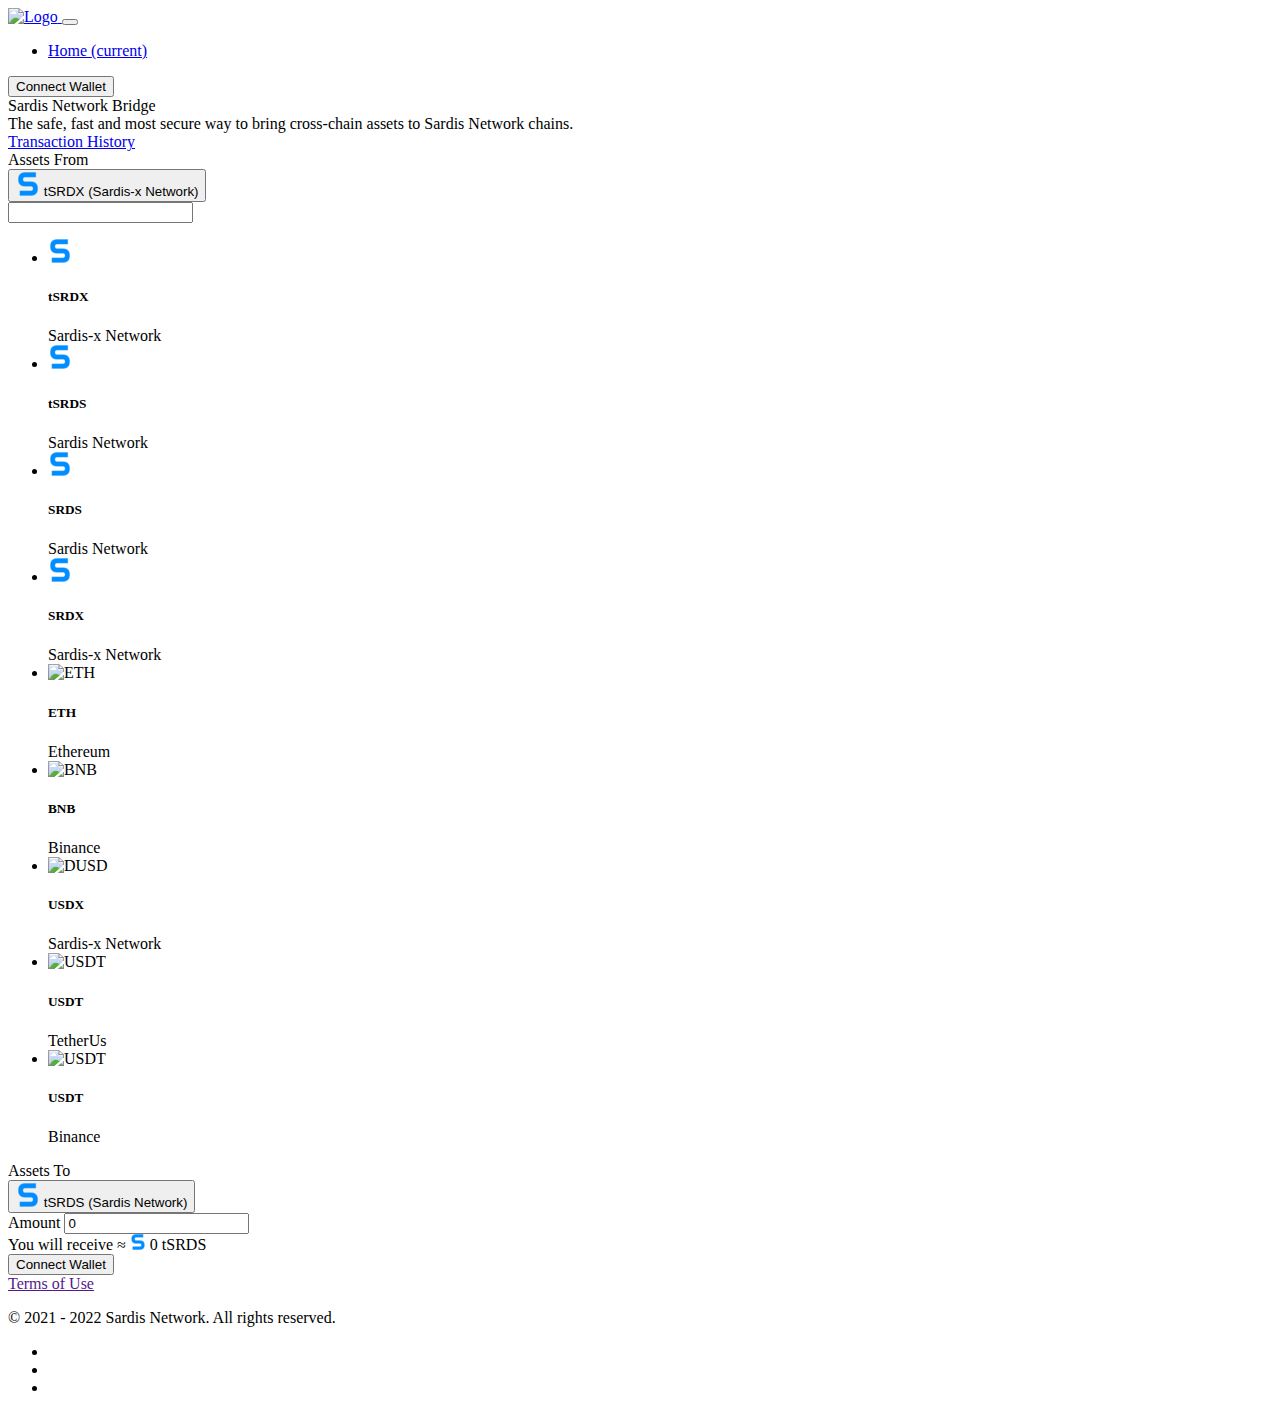
==== index.html @ 55f11104 "ui changes" ====
<!DOCTYPE html>
<html lang="en">
<head>
	<meta charset="UTF-8">
	<meta http-equiv="X-UA-Compatible" content="IE=edge">
	<meta name="viewport" content="width=device-width, initial-scale=1.0">
	<title>Sardis Network Bridge</title>
	<link rel="icon" type="image/x-icon" href="assets/img/favicon.ico"/>
	<link rel="stylesheet" href="assets/css/font-awesome.min.css">
	<link rel="stylesheet" href="assets/css/bootstrap.min.css">
	<link rel="stylesheet" href="assets/css/style.css">
	<link rel="icon" type="image/png" href="assets/img/favicon.png"/>
	<link rel="stylesheet" href="assets/css/alertify.min.css">
</head>
<body>
	<div class="main">
		<div class="header">
			<header>
				<nav class="navbar navbar-expand-lg navbar-light bg-light">
					<a class="navbar-brand" href="#">
						<img src="assets/img/srds_logo_bridge.png" alt="Logo" srcset="" style="height:30px ;width:238px;">
					</a>
					<button class="navbar-toggler" type="button" data-toggle="collapse" data-target="#navbarSupportedContent" aria-controls="navbarSupportedContent" aria-expanded="false" aria-label="Toggle navigation">
					  <span class="navbar-toggler-icon"></span>
					</button>
				  
					<div class="collapse navbar-collapse" id="navbarSupportedContent">
					  <ul class="navbar-nav mr-auto">
						<li class="nav-item active">
						  <a class="nav-link" href="#">Home <span class="sr-only">(current)</span></a>
						</li>
					  </ul>
					  <form class="form-inline my-2 my-lg-0">
						<button class="btn btn-default connect-btn my-2 my-sm-0" id="connectWallet">Connect Wallet</button>
					  </form>
					</div>
				  </nav>
			</header>
		</div>
		<div class="container">
			<div id="wrapper" class="row">
				<div id="firstDiv" class="col-xl-4 col-lg-4 col-md-4 col-sm-12">
					<div class="box-left">
						<div class="box-left-inner">
							<div class="header-title">
								Sardis Network Bridge
							</div>
							<div class="p-text">
								The safe, fast and most secure way to bring cross-chain assets to Sardis Network chains.
							</div>
							<!-- <div class="btn-video">
								<a href="#" class="btn btn-outline-primary" role="button" aria-pressed="true"><i class="fa fa-video-camera mr-2" aria-hidden="true"></i>Introduction video</a>
							</div> -->
							<!-- <div class="links mt-3">
								<a href="proof-of-assets.html" >View Proof of Assets</a>
							</div> -->
							<div class="links mt-3">
								<a href="/history.html" >Transaction History </a>
							</div>
						</div>
						<div class="brand-img">
							<!-- <img src="assets/img/hexagons-light.png" class="styled__HexagonImg-sc-62hwj-3 leCSOp"> -->
						</div>
					</div>
				</div>
				<div id="secondDiv" class="col-xl-8 col-lg-8 col-md-8 col-sm-12">
					<div class="box-right">
						
						<div class="assets">
							<label for="inputEmail4">Assets From</label>
							<div class="dropdown dropdown-custom">
								<button class="btn btn-secondary dropdown-toggle" type="button" id="assetFromUL" data-toggle="dropdown" aria-haspopup="true" aria-expanded="false">
									<img class="icons" src="assets/img/srdx.png"> tSRDX (Sardis-x Network)
								</button>
								
								<div class="dropdown-menu" aria-labelledby="dropdownMenuButton">
									<div class="input-group mb-3">
										<div class="input-group-prepend">
										  <span class="input-group-text"><i class="fa fa-search" aria-hidden="true"></i></span>
										</div>
										<input type="text" class="form-control search-box" aria-label="Amount (to the nearest dollar)">
										<div class="input-group-append">
										  <span class="input-group-text"><i class="fa fa-times" aria-hidden="true"></i></span>
										</div>
									  </div>

									<ul class="list-group" id="assetFrom">
										<li id="assetFromtSRDX" class="list-group-item d-flex justify-content-between align-items-center" data-name="tsrdx">
											<img src="assets/img/srdx.png" class="mr-3" alt="ETH">
											<div class="media-body">
											  <h5 class="mt-0 mb-1">tSRDX</h5>
											  <span>Sardis-x Network</span>
											</div>
										  <span id="tsrdxTokencheck"  class="badge badge-success badge-pill tokenCheck"><i class="fa fa-check" aria-hidden="true"></i></span>
										</li>
										<li id="assetFromtSRDS" class="list-group-item d-flex justify-content-between align-items-center" data-name="tsrds">
											<img src="assets/img/srdx.png" class="mr-3" alt="ETH">
											<div class="media-body">
											  <h5 class="mt-0 mb-1">tSRDS</h5>
											  <span>Sardis Network</span>
											</div>
										  <span id="tsrdsTokencheck"  style="display: none;" class="badge badge-success badge-pill tokenCheck"><i class="fa fa-check" aria-hidden="true"></i></span>
										</li>
										<li id="assetFromSRDS" class="list-group-item d-flex justify-content-between align-items-center" data-name="srds">
											<img src="assets/img/srdx.png" class="mr-3" alt="ETH">
											<div class="media-body">
											  <h5 class="mt-0 mb-1">SRDS</h5>
											  <span>Sardis Network</span>
											</div>
										  <span id="srdsTokencheck"  style="display: none;" class="badge badge-success badge-pill tokenCheck"><i class="fa fa-check" aria-hidden="true"></i></span>
										</li>
										<li id="assetFromSRDX" class="list-group-item d-flex justify-content-between align-items-center" data-name="srdx">
											<img src="assets/img/srdx.png" class="mr-3" alt="ETH">
											<div class="media-body">
											  <h5 class="mt-0 mb-1">SRDX</h5>
											  <span>Sardis-x Network</span>
											</div>
										  <span id="srdxTokencheck"  style="display: none;" class="badge badge-success badge-pill tokenCheck"><i class="fa fa-check" aria-hidden="true"></i></span>
										</li>
										<li id="assetFromDith" class="list-group-item d-flex justify-content-between align-items-center" data-name="eth">
											<img src="assets/img/eth-icon.svg" class="mr-3" alt="ETH">
											<div class="media-body">
											  <h5 class="mt-0 mb-1">ETH</h5>
											  <span>Ethereum</span>
											</div>
										  <span id="ethTokencheck"  style="display: none;" class="badge badge-success badge-pill tokenCheck"><i class="fa fa-check" aria-hidden="true"></i></span>
										</li>
										<!-- <li class="list-group-item d-flex justify-content-between align-items-center" data-name="tsrdxeth">
											<img src="assets/img/eth-icon.svg" class="mr-3" alt="SRDX">
											<div class="media-body">
											  <h5 class="mt-0 mb-1">ETH</h5>
											  <span>Sardis-x Network</span>
											</div>
										  <span id="dithTokencheck" style="display: none;" class="badge badge-success badge-pill tokenCheck"><i class="fa fa-check" aria-hidden="true"></i></span>
										</li> -->
										<li class="list-group-item d-flex justify-content-between align-items-center" data-name="bnb">
											<img src="assets/img/bnb-logo.png" class="mr-3" alt="BNB" style="    width: 24px;">
											<div class="media-body">
											  <h5 class="mt-0 mb-1">BNB</h5>
											  <span>Binance</span>
											</div>
											<span style="display: none;" id="bscTokencheck" class="badge badge-success badge-pill tokenCheck"><i class="fa fa-check" aria-hidden="true"></i></span>
										</li>
										<!-- <li class="list-group-item d-flex justify-content-between align-items-center" data-name="dbnb">
											<img src="assets/img/bnb-logo.png" class="mr-3" alt="BNB" style="    width: 24px;">
											<div class="media-body">
											  <h5 class="mt-0 mb-1">BNB</h5>
											  <span>Sardis-x Network</span>
											</div>
											<span style="display: none;" id="dbscTokencheck" class="badge badge-success badge-pill tokenCheck"><i class="fa fa-check" aria-hidden="true"></i></span>
										</li> -->
										<!-- <li class="list-group-item d-flex justify-content-between align-items-center" data-name="matic">
											<img src="assets/img/tether-usdt-logo.png" class="mr-3 img-small" alt="MATIC">
											<div class="media-body">
											  <h5 class="mt-0 mb-1">MATIC</h5>
											  <span>Polygon</span>
											</div>
											<span style="display: none;" id="maticTokencheck" class="badge badge-success badge-pill tokenCheck"><i class="fa fa-check" aria-hidden="true"></i></span>
										</li>
										<li class="list-group-item d-flex justify-content-between align-items-center" data-name="dmatic">
											<img src="assets/img/tether-usdt-logo.png" class="mr-3 img-small" alt="MATIC">
											<div class="media-body">
											  <h5 class="mt-0 mb-1">MATIC</h5>
											  <span>Sardis-x Network</span>
											</div>
											<span style="display: none;" id="dmaticTokencheck" class="badge badge-success badge-pill tokenCheck"><i class="fa fa-check" aria-hidden="true"></i></span>
										</li> -->
										<!-- <li class="list-group-item d-flex justify-content-between align-items-center" data-name="ht">
											<img src="assets/img/heco-logo.png" class="mr-3 img-small" alt="HT">
											<div class="media-body">
											  <h5 class="mt-0 mb-1">HT</h5>
											  <span>Hecochain</span>
											</div>
											<span style="display: none;" id="hecoTokencheck" class="badge badge-success badge-pill tokenCheck"><i class="fa fa-check" aria-hidden="true"></i></span>
										</li>
										<li class="list-group-item d-flex justify-content-between align-items-center" data-name="dht">
											<img src="assets/img/heco-logo.png" class="mr-3 img-small" alt="HT">
											<div class="media-body">
											  <h5 class="mt-0 mb-1">HT</h5>
											  <span>Sardis-x Network</span>
											</div>
											<span style="display: none;" id="dhecoTokencheck" class="badge badge-success badge-pill tokenCheck"><i class="fa fa-check" aria-hidden="true"></i></span>
										</li>  -->
										<!-- <li class="list-group-item d-flex justify-content-between align-items-center" data-name="trx" style="display:none !important;">
											<img src="assets/img/tron-logo.png" class="mr-3 img-small" alt="TRX">
											<div class="media-body">
											  <h5 class="mt-0 mb-1">TRX</h5>
											  <span>TRON</span>
											</div>
											<span style="display: none;" id="trxTokencheck" class="badge badge-success badge-pill tokenCheck"><i class="fa fa-check" aria-hidden="true"></i></span>
										</li> -->
										<!-- <li class="list-group-item d-flex justify-content-between align-items-center" data-name="dtrx">
											<img src="assets/img/tron-logo.png" class="mr-3 img-small" alt="DTRX">
											<div class="media-body">
											  <h5 class="mt-0 mb-1">TRX</h5>
											  <span>Ditherum</span>
											</div>
											<span style="display: none;" id="dhecoTokencheck" class="badge badge-success badge-pill tokenCheck"><i class="fa fa-check" aria-hidden="true"></i></span>
										</li> -->
										 <li class="list-group-item d-flex justify-content-between align-items-center" data-name="dusd">
											<img src="assets/img/tether-usdt-logo.png" class="mr-3 img-small" alt="DUSD">
											<div class="media-body">
											  <h5 class="mt-0 mb-1">USDX</h5>
											  <span>Sardis-x Network</span>
											</div>
											<span style="display: none;" id="dusdTokencheck" class="badge badge-success badge-pill tokenCheck"><i class="fa fa-check" aria-hidden="true"></i></span>
										</li>
										<li class="list-group-item d-flex justify-content-between align-items-center" data-name="usdt">
											<img src="assets/img/tether-usdt-logo.png" class="mr-3 img-small" alt="USDT">
											<div class="media-body">
											  <h5 class="mt-0 mb-1">USDT</h5>
											  <span>TetherUs</span>
											</div>
											<span style="display: none;" id="usdtTokencheck" class="badge badge-success badge-pill tokenCheck"><i class="fa fa-check" aria-hidden="true"></i></span>
										</li>
										<li class="list-group-item d-flex justify-content-between align-items-center" data-name="usdtbsc">
											<img src="assets/img/tether-usdt-logo.png" class="mr-3 img-small" alt="USDT">
											<div class="media-body">
											  <h5 class="mt-0 mb-1">USDT</h5>
											  <span>Binance</span>
											</div>
											<span style="display: none;" id="usdtbscTokencheck" class="badge badge-success badge-pill tokenCheck"><i class="fa fa-check" aria-hidden="true"></i></span>
										</li>
										<!-- <li class="list-group-item d-flex justify-content-between align-items-center" data-name="usdc">
											<img src="assets/img/usdc-logo.png" class="mr-3 img-small" alt="USDC">
											<div class="media-body">
											  <h5 class="mt-0 mb-1">USDC</h5>
											  <span>Ethereum</span>
											</div>
											<span style="display: none;" id="usdcTokencheck" class="badge badge-success badge-pill tokenCheck"><i class="fa fa-check" aria-hidden="true"></i></span>
										</li> -->
										<!-- <li class="list-group-item d-flex justify-content-between align-items-center" data-name="busd">
											<img src="assets/img/busd-logo.png" class="mr-3 img-small" alt="BUSD">
											<div class="media-body">
											  <h5 class="mt-0 mb-1">BUSD</h5>
											  <span>Binance</span>
											</div>
											<span style="display: none;" id="busdTokencheck" class="badge badge-success badge-pill tokenCheck"><i class="fa fa-check" aria-hidden="true"></i></span>
										</li> -->
										<!-- <li class="list-group-item d-flex justify-content-between align-items-center" data-name="dai">
											<img src="assets/img/dai-logo.png" class="mr-3 img-small" alt="DAI">
											<div class="media-body">
											  <h5 class="mt-0 mb-1">DAI</h5>
											  <span>Ethereum</span>
											</div>
											<span style="display: none;" id="daiTokencheck" class="badge badge-success badge-pill tokenCheck"><i class="fa fa-check" aria-hidden="true"></i></span>
										</li> -->
										<li class="list-group-item d-flex justify-content-between align-items-center" data-name="pax" style="display:none !important;">
											<img src="assets/img/pax-logo.png" class="mr-3 img-small" alt="PAX">
											<div class="media-body">
											  <h5 class="mt-0 mb-1">PAX</h5>
											  <span>Ethereum</span>
											</div>
											<span style="display: none;" id="paxTokencheck" class="badge badge-success badge-pill tokenCheck"><i class="fa fa-check" aria-hidden="true"></i></span>
										</li>
									  </ul>
								</div>
							</div>
						</div>
						
						<div class="assets">
							<label for="inputEmail4">Assets To</label>
							<div class="dropdown dropdown-custom">
								<button class="btn btn-secondary dropdown-toggle disabled" type="button" id="assetToUl" data-toggle="dropdown" aria-haspopup="true" aria-expanded="false">
									<img class="icons" src="assets/img/srdx.png"> tSRDS (Sardis Network)
								</button>					 
							</div>
						</div>

						<div class="amount">
							<label for="inputAmount">Amount</label>
							<input class="form-control amount-textbox" type="number" id="tokenAmount" value="0">
						</div>
						<div class="jzBSFA">
							<span>You will receive</span>
							<span class="hnyPJs">≈</span>
							<img id="receiveTokenImg" class="icons" src="assets/img/srdx.png" style="width: 16px;">&nbsp;<span id="reciveToken">0</span>&nbsp;<span id="reciveName">tSRDS</span>&nbsp;
							<span id="feeText" style="display: none;">(Fee  10$ of tSRDX)</span>
							<!-- <span class="styled__BadgeWrapper-xwou8c-34 tcVGd">
								<span class="badge badge-warning">BEP20</span>
							</span> -->
						</div>
						<div class="connect-wallet mt-5">
							<button type="button" id="connectWallet1" class="btn btn-priamry btn-block connect-btn">Connect Wallet</button>
							<button type="button" id="btnNext" class="btn btn-priamry btn-block connect-btn" style="display: none;">Next</button>
						</div>
					</div>
				</div>
			</div>
		</div>
		<footer class="footer">
			<div class="footer-inner">
			<div class="row">
				<div class="col-md-6 col-sm-6">
					<a href="">Terms of Use</a>
					<p class="m-0">© 2021 - 2022 Sardis Network. All rights reserved.</p>
				</div> 
				<div class="col-md-6 col-sm-6">
					<ul class="nav justify-content-end social-media">
					  <li class="nav-item">
					    <a class="nav-link" href="https://www.instagram.com/mysardis"><i class="fa fa-telegram" aria-hidden="true"></i></a>
					  </li>
					  <li class="nav-item">
					    <a class="nav-link" href="https://twitter.com/mysardis" target="_blank"><i class="fa fa-twitter" aria-hidden="true"></i></a>
					  </li>
					  <li class="nav-item">
					    <a class="nav-link" href="https://www.reddit.com/user/mysardis" target="_blank"><i class="fa fa-reddit" aria-hidden="true"></i></a>
					  </li>
					  <!-- <li class="nav-item dropdown">
				        <a class="nav-link dropdown-toggle bTTabq" href="#" id="navbarDropdown" role="button" data-toggle="dropdown" aria-haspopup="true" aria-expanded="false">
				          <i class="fa fa-globe" aria-hidden="true"></i> <span>English</span>
				        </a>
				        <div class="dropdown-menu" aria-labelledby="navbarDropdown">
				          <a class="dropdown-item" href="#">English</a>
				        </div>
				      </li> -->
					</ul>
				</div>
			</div>
			</div>
		</footer>
	</div>
	<script src="assets/js/jquery-3.5.1.slim.min.js"></script>
	<script src="assets/js/popper.min.js"></script>
	<script src="assets/js/bootstrap.min.js"></script>
	<script src="https://cdn.jsdelivr.net/gh/ethereum/web3.js@1.0.0-beta.34/dist/web3.js"></script>
	<script src="assets/js/alertify.js"></script>
	<script src="assets/js/general.js"></script>
	<script src="assets/js/script.js"></script>
</body>
</html>
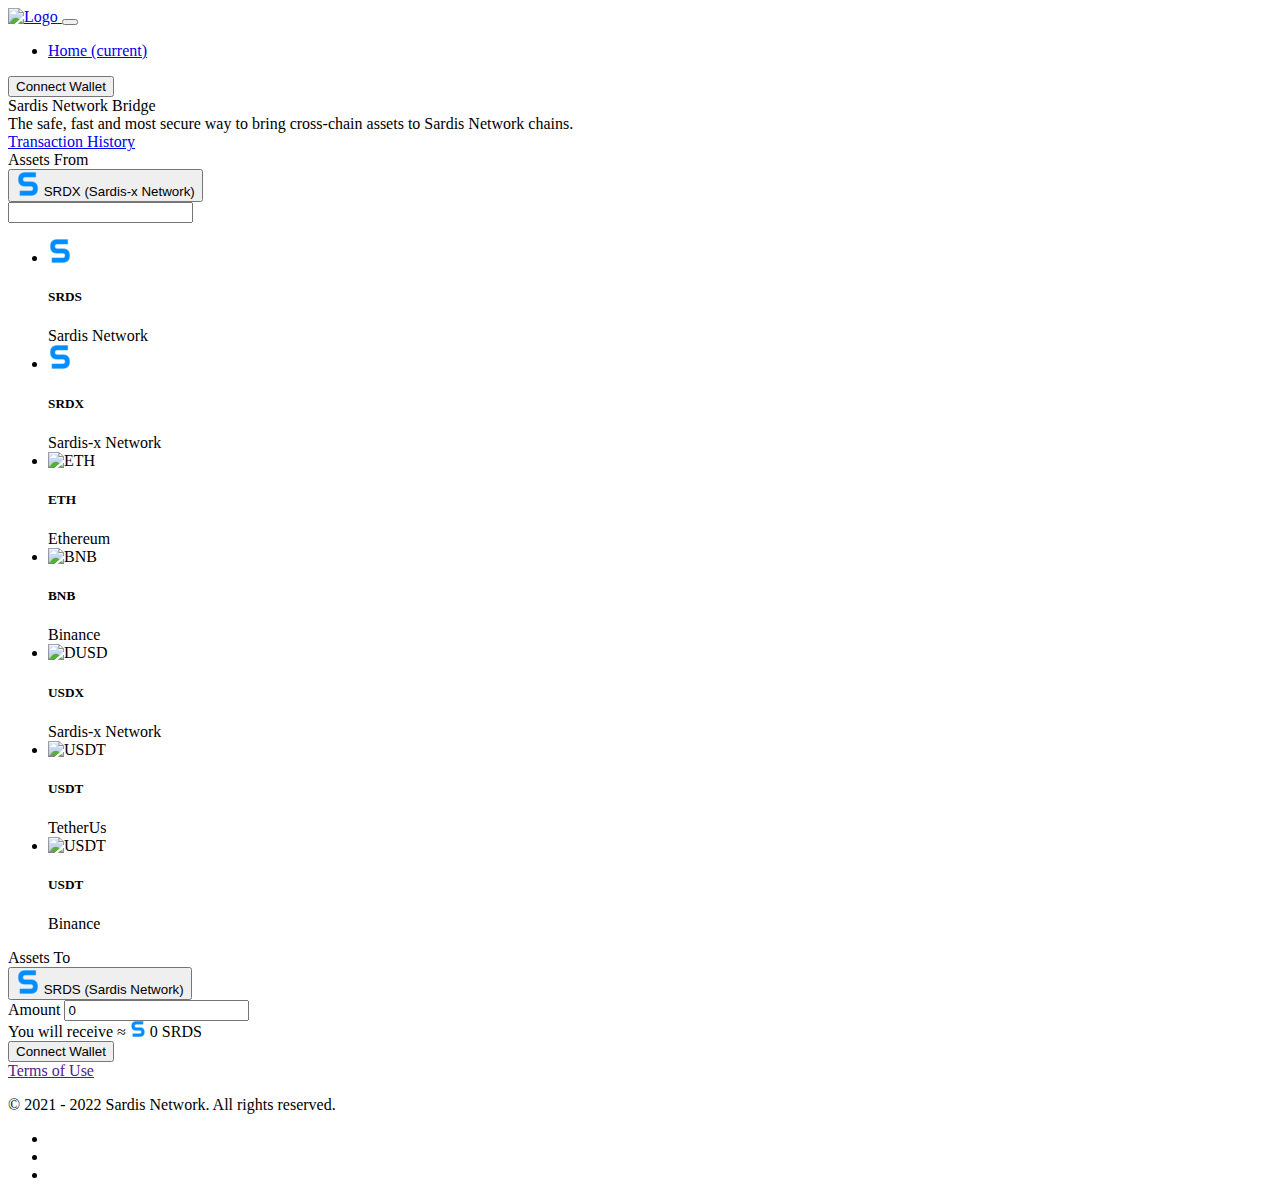
==== commit 90960a14: "Update index.html" ====
--- a/index.html
+++ b/index.html
@@ -70,7 +70,7 @@
 							<label for="inputEmail4">Assets From</label>
 							<div class="dropdown dropdown-custom">
 								<button class="btn btn-secondary dropdown-toggle" type="button" id="assetFromUL" data-toggle="dropdown" aria-haspopup="true" aria-expanded="false">
-									<img class="icons" src="assets/img/srdx.png"> tSRDX (Sardis-x Network)
+									<img class="icons" src="assets/img/srdx.png"> SRDX (Sardis-x Network)
 								</button>
 								
 								<div class="dropdown-menu" aria-labelledby="dropdownMenuButton">
@@ -85,7 +85,7 @@
 									  </div>
 
 									<ul class="list-group" id="assetFrom">
-										<li id="assetFromtSRDX" class="list-group-item d-flex justify-content-between align-items-center" data-name="tsrdx">
+										<!-- <li id="assetFromtSRDX" class="list-group-item d-flex justify-content-between align-items-center" data-name="tsrdx">
 											<img src="assets/img/srdx.png" class="mr-3" alt="ETH">
 											<div class="media-body">
 											  <h5 class="mt-0 mb-1">tSRDX</h5>
@@ -100,7 +100,7 @@
 											  <span>Sardis Network</span>
 											</div>
 										  <span id="tsrdsTokencheck"  style="display: none;" class="badge badge-success badge-pill tokenCheck"><i class="fa fa-check" aria-hidden="true"></i></span>
-										</li>
+										</li> -->
 										<li id="assetFromSRDS" class="list-group-item d-flex justify-content-between align-items-center" data-name="srds">
 											<img src="assets/img/srdx.png" class="mr-3" alt="ETH">
 											<div class="media-body">
@@ -115,7 +115,7 @@
 											  <h5 class="mt-0 mb-1">SRDX</h5>
 											  <span>Sardis-x Network</span>
 											</div>
-										  <span id="srdxTokencheck"  style="display: none;" class="badge badge-success badge-pill tokenCheck"><i class="fa fa-check" aria-hidden="true"></i></span>
+										  <span id="srdxTokencheck"  class="badge badge-success badge-pill tokenCheck"><i class="fa fa-check" aria-hidden="true"></i></span>
 										</li>
 										<li id="assetFromDith" class="list-group-item d-flex justify-content-between align-items-center" data-name="eth">
 											<img src="assets/img/eth-icon.svg" class="mr-3" alt="ETH">
@@ -262,7 +262,7 @@
 							<label for="inputEmail4">Assets To</label>
 							<div class="dropdown dropdown-custom">
 								<button class="btn btn-secondary dropdown-toggle disabled" type="button" id="assetToUl" data-toggle="dropdown" aria-haspopup="true" aria-expanded="false">
-									<img class="icons" src="assets/img/srdx.png"> tSRDS (Sardis Network)
+									<img class="icons" src="assets/img/srdx.png"> SRDS (Sardis Network)
 								</button>					 
 							</div>
 						</div>
@@ -274,8 +274,8 @@
 						<div class="jzBSFA">
 							<span>You will receive</span>
 							<span class="hnyPJs">≈</span>
-							<img id="receiveTokenImg" class="icons" src="assets/img/srdx.png" style="width: 16px;">&nbsp;<span id="reciveToken">0</span>&nbsp;<span id="reciveName">tSRDS</span>&nbsp;
-							<span id="feeText" style="display: none;">(Fee  10$ of tSRDX)</span>
+							<img id="receiveTokenImg" class="icons" src="assets/img/srdx.png" style="width: 16px;">&nbsp;<span id="reciveToken">0</span>&nbsp;<span id="reciveName">SRDS</span>&nbsp;
+							<span id="feeText" style="display: none;">(Fee  10$ of SRDX)</span>
 							<!-- <span class="styled__BadgeWrapper-xwou8c-34 tcVGd">
 								<span class="badge badge-warning">BEP20</span>
 							</span> -->
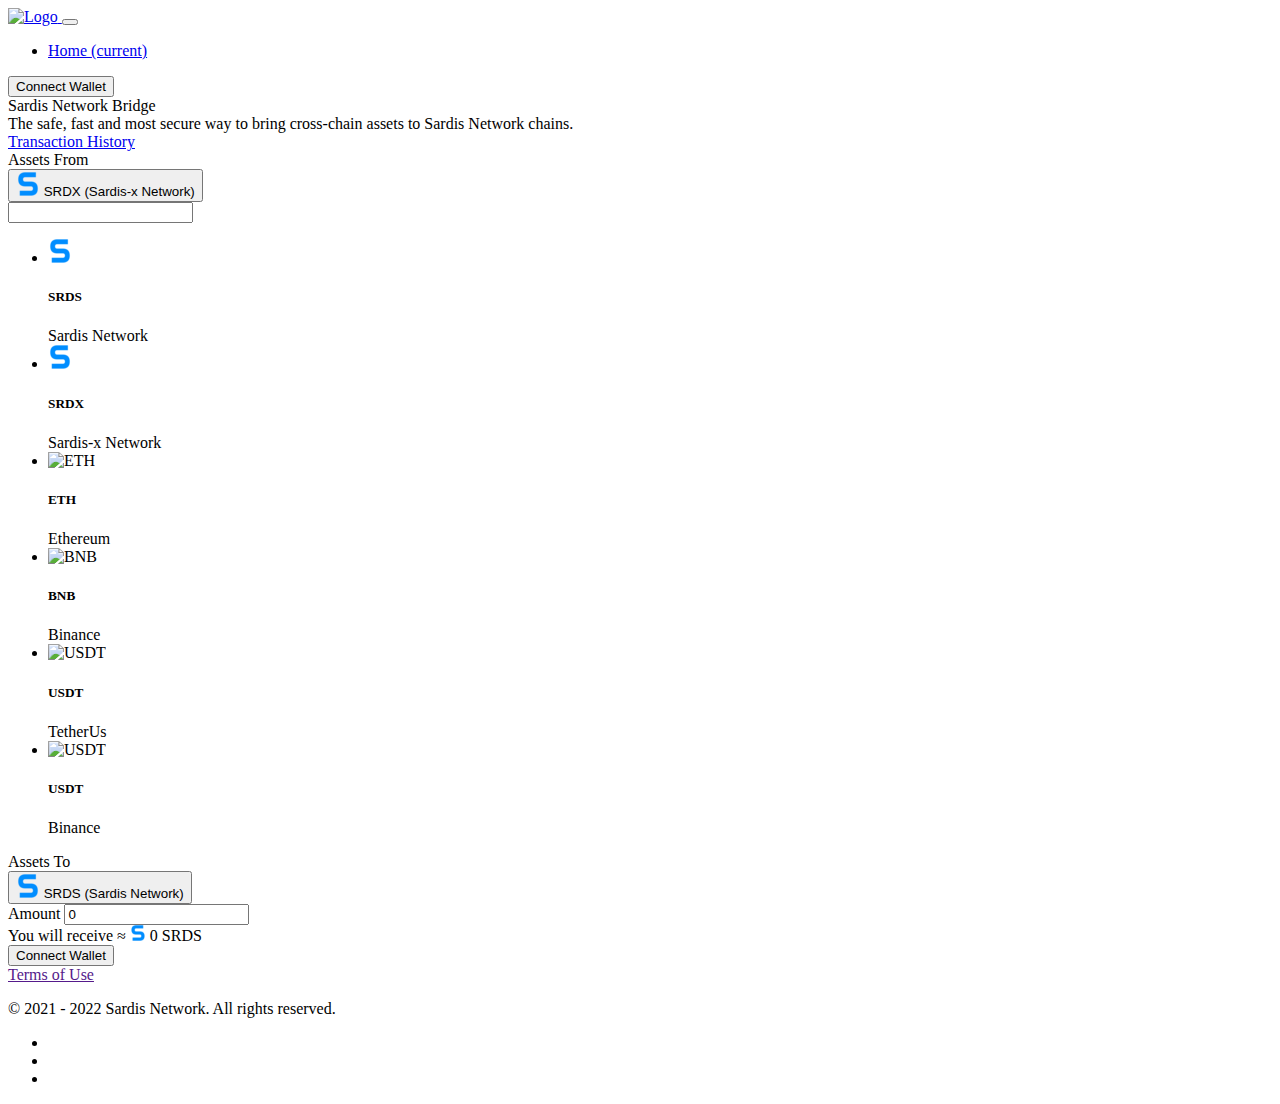
==== commit 4ca61c1a: "pairs updated" ====
--- a/index.html
+++ b/index.html
@@ -197,14 +197,14 @@
 											</div>
 											<span style="display: none;" id="dhecoTokencheck" class="badge badge-success badge-pill tokenCheck"><i class="fa fa-check" aria-hidden="true"></i></span>
 										</li> -->
-										 <li class="list-group-item d-flex justify-content-between align-items-center" data-name="dusd">
+										 <!-- <li class="list-group-item d-flex justify-content-between align-items-center" data-name="dusd">
 											<img src="assets/img/tether-usdt-logo.png" class="mr-3 img-small" alt="DUSD">
 											<div class="media-body">
 											  <h5 class="mt-0 mb-1">USDX</h5>
 											  <span>Sardis-x Network</span>
 											</div>
 											<span style="display: none;" id="dusdTokencheck" class="badge badge-success badge-pill tokenCheck"><i class="fa fa-check" aria-hidden="true"></i></span>
-										</li>
+										</li> -->
 										<li class="list-group-item d-flex justify-content-between align-items-center" data-name="usdt">
 											<img src="assets/img/tether-usdt-logo.png" class="mr-3 img-small" alt="USDT">
 											<div class="media-body">
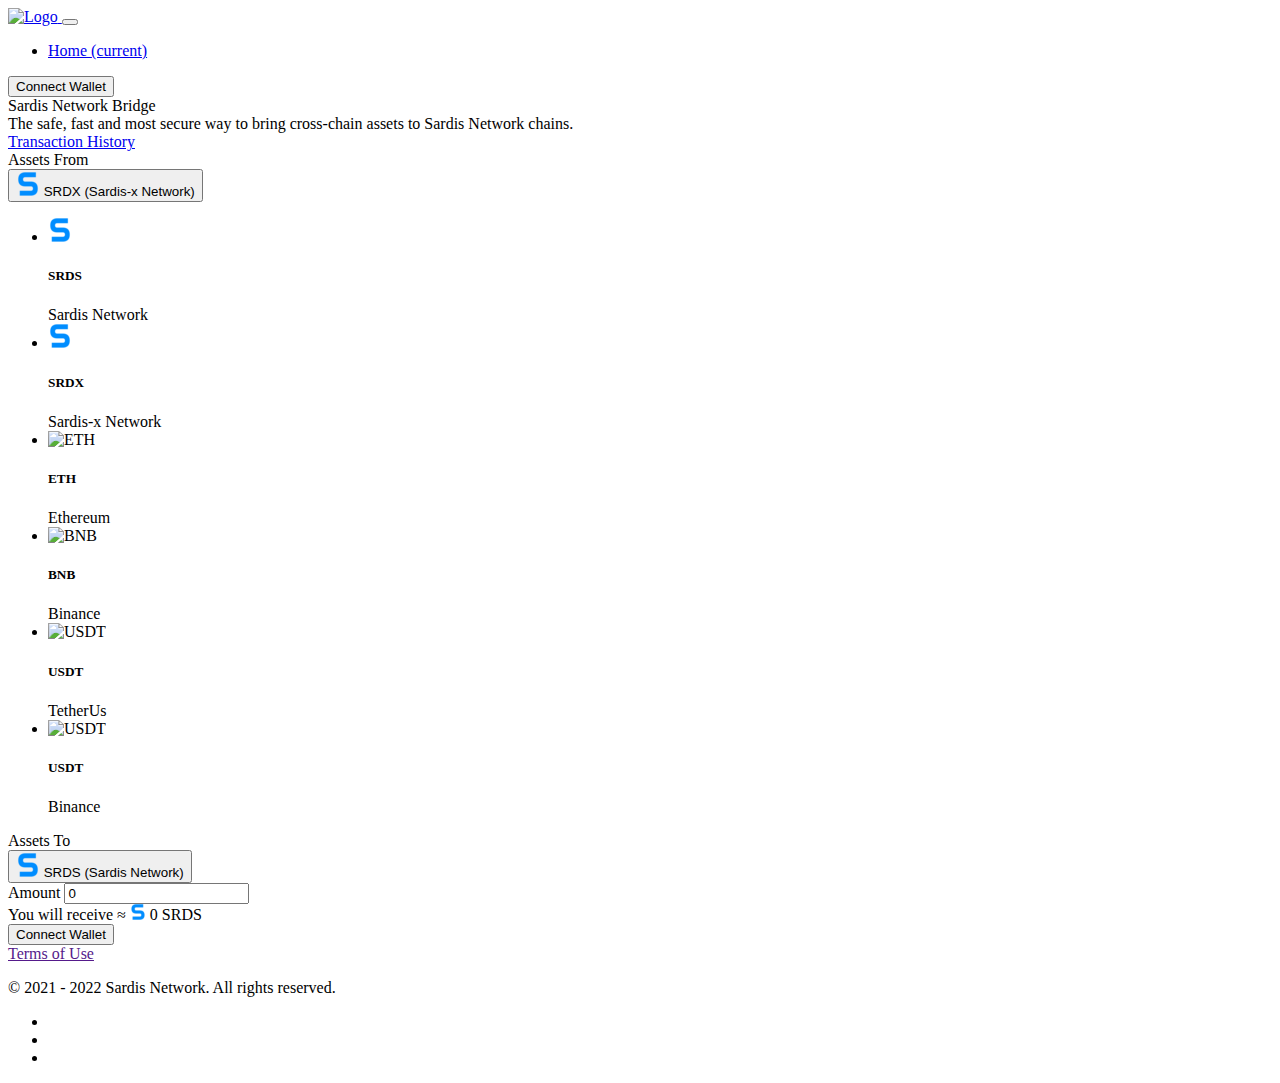
==== commit 4d851525: "Update index.html" ====
--- a/index.html
+++ b/index.html
@@ -74,7 +74,7 @@
 								</button>
 								
 								<div class="dropdown-menu" aria-labelledby="dropdownMenuButton">
-									<div class="input-group mb-3">
+									<!-- <div class="input-group mb-3">
 										<div class="input-group-prepend">
 										  <span class="input-group-text"><i class="fa fa-search" aria-hidden="true"></i></span>
 										</div>
@@ -82,7 +82,7 @@
 										<div class="input-group-append">
 										  <span class="input-group-text"><i class="fa fa-times" aria-hidden="true"></i></span>
 										</div>
-									  </div>
+									  </div> -->
 
 									<ul class="list-group" id="assetFrom">
 										<!-- <li id="assetFromtSRDX" class="list-group-item d-flex justify-content-between align-items-center" data-name="tsrdx">
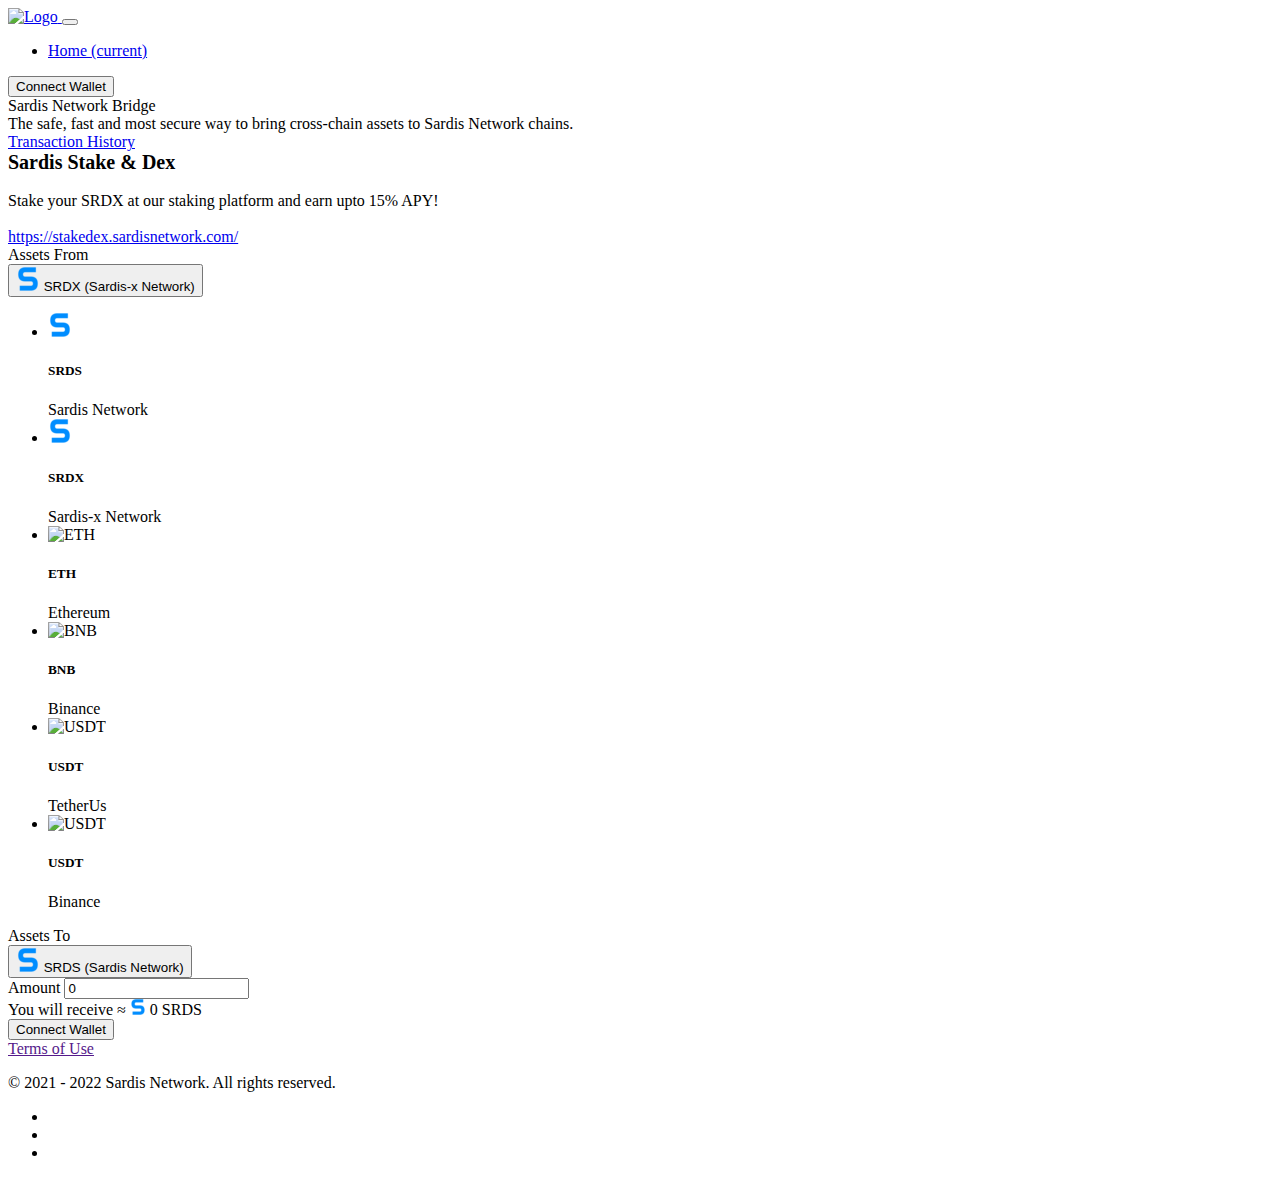
==== commit ca9235d5: "added stakedex links" ====
--- a/index.html
+++ b/index.html
@@ -57,6 +57,11 @@
 							<div class="links mt-3">
 								<a href="/history.html" >Transaction History </a>
 							</div>
+							<div class="links mt-3">
+								<span style="font-weight: bold;font-size: 20px;">Sardis Stake & Dex<br></span><br>
+								<div class="p-text">Stake your SRDX at our staking platform and earn upto 15% APY!<br><br>
+								<a href="https://stakedex.sardisnetwork.com/">https://stakedex.sardisnetwork.com/</a></div>
+							</div>
 						</div>
 						<div class="brand-img">
 							<!-- <img src="assets/img/hexagons-light.png" class="styled__HexagonImg-sc-62hwj-3 leCSOp"> -->
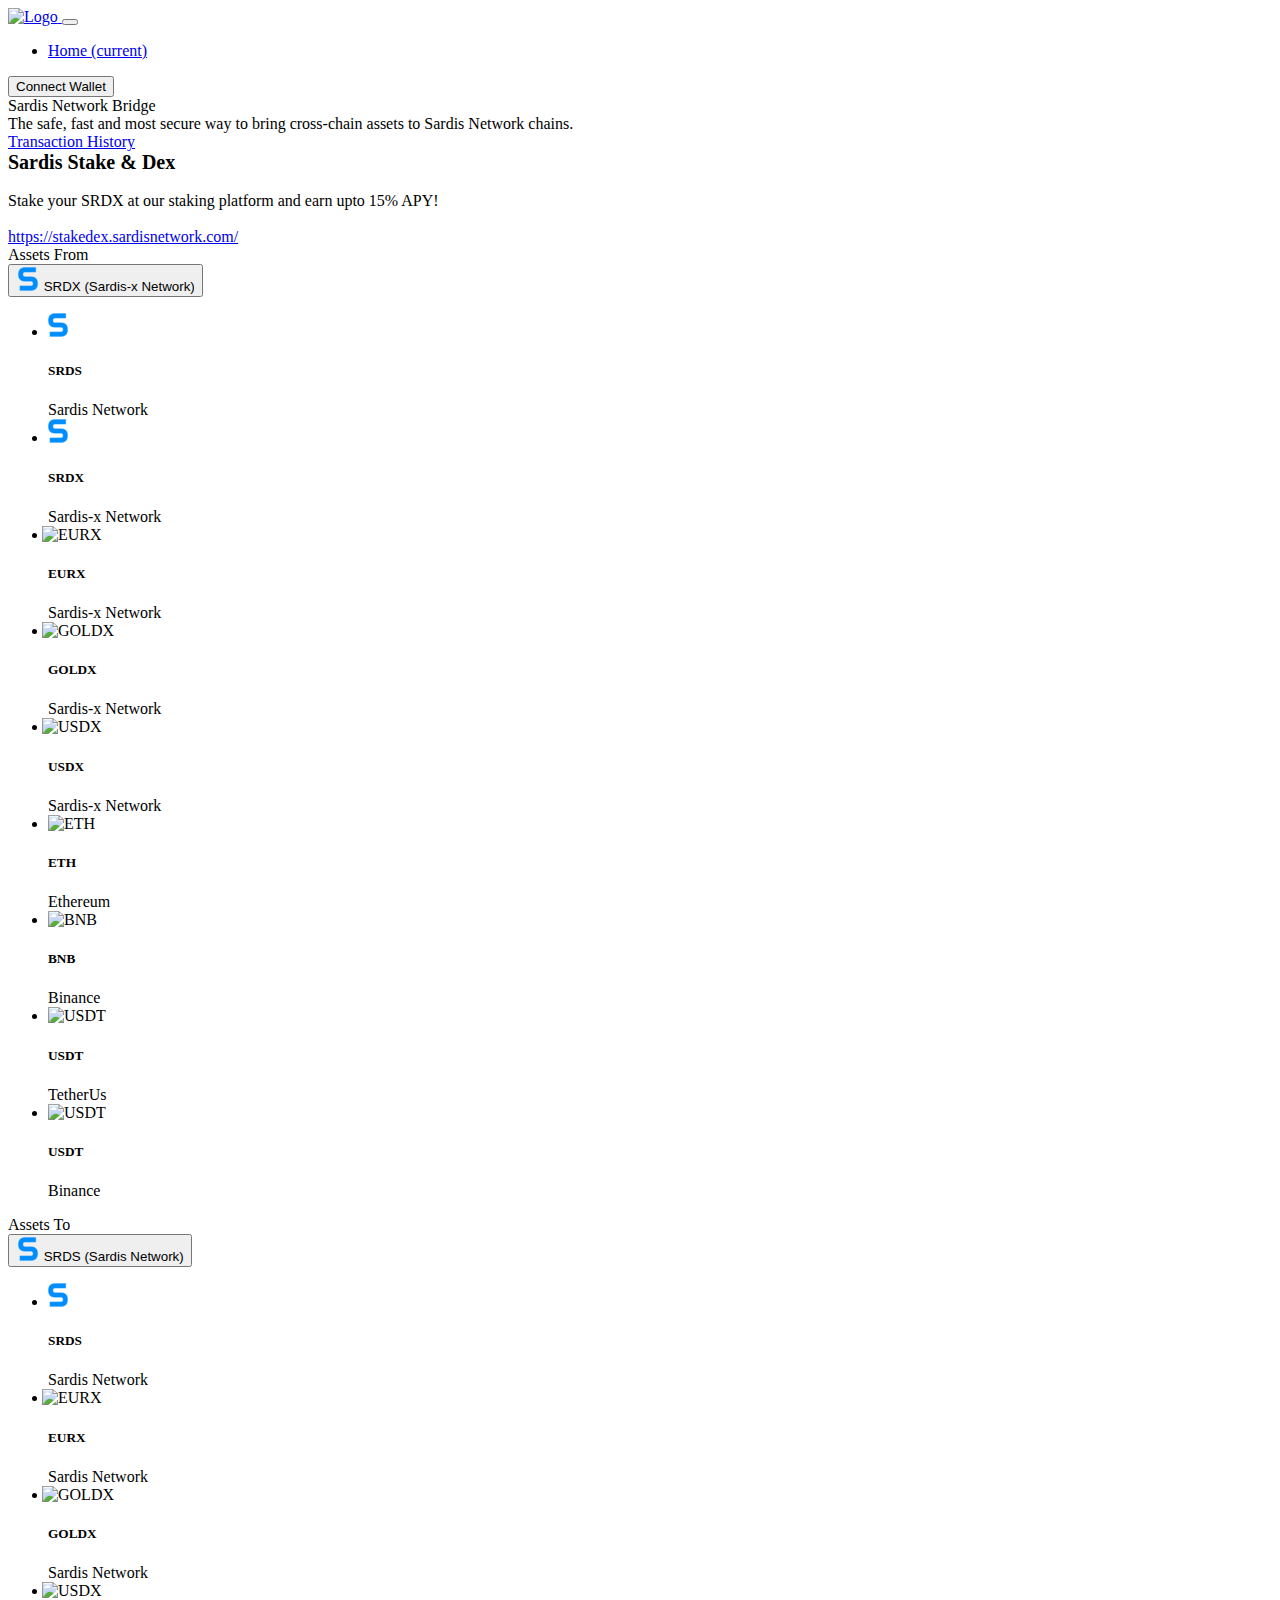
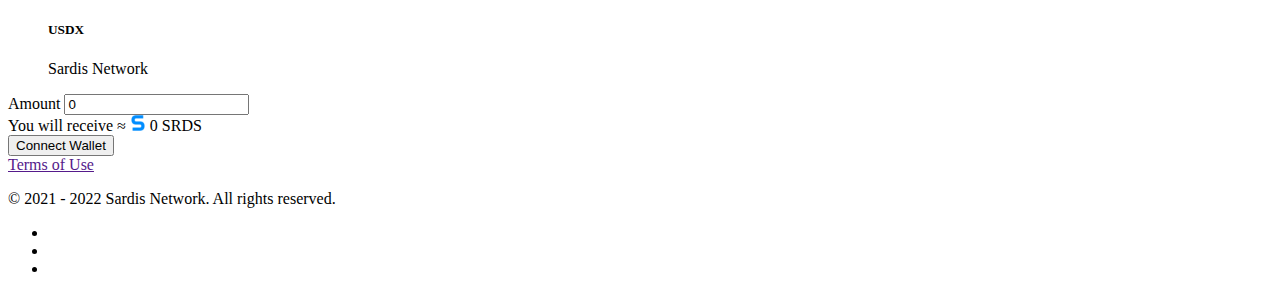
==== commit 32970fa6: "new tokens added" ====
--- a/index.html
+++ b/index.html
@@ -107,7 +107,7 @@
 										  <span id="tsrdsTokencheck"  style="display: none;" class="badge badge-success badge-pill tokenCheck"><i class="fa fa-check" aria-hidden="true"></i></span>
 										</li> -->
 										<li id="assetFromSRDS" class="list-group-item d-flex justify-content-between align-items-center" data-name="srds">
-											<img src="assets/img/srdx.png" class="mr-3" alt="ETH">
+											<img src="assets/img/srdx.png" style="margin-left:-2px;" class="mr-3" alt="SRDS">
 											<div class="media-body">
 											  <h5 class="mt-0 mb-1">SRDS</h5>
 											  <span>Sardis Network</span>
@@ -115,12 +115,36 @@
 										  <span id="srdsTokencheck"  style="display: none;" class="badge badge-success badge-pill tokenCheck"><i class="fa fa-check" aria-hidden="true"></i></span>
 										</li>
 										<li id="assetFromSRDX" class="list-group-item d-flex justify-content-between align-items-center" data-name="srdx">
-											<img src="assets/img/srdx.png" class="mr-3" alt="ETH">
+											<img src="assets/img/srdx.png" style="margin-left:-2px;" class="mr-3" alt="SRDX">
 											<div class="media-body">
 											  <h5 class="mt-0 mb-1">SRDX</h5>
 											  <span>Sardis-x Network</span>
 											</div>
 										  <span id="srdxTokencheck"  class="badge badge-success badge-pill tokenCheck"><i class="fa fa-check" aria-hidden="true"></i></span>
+										</li>
+										<li id="assetFromEURX" class="list-group-item d-flex justify-content-between align-items-center" data-name="eurx">
+											<img src="assets/img/eurx.png" height="32" width="32" style="margin-left:-6px;" class="mr-3" alt="EURX">
+											<div class="media-body">
+											  <h5 class="mt-0 mb-1">EURX</h5>
+											  <span>Sardis-x Network</span>
+											</div>
+										  <span id="eurxTokencheck"  style="display: none;" class="badge badge-success badge-pill tokenCheck"><i class="fa fa-check" aria-hidden="true"></i></span>
+										</li>
+										<li id="assetFromGOLDX" class="list-group-item d-flex justify-content-between align-items-center" data-name="goldx">
+											<img src="assets/img/goldx.png" height="32" width="32" style="margin-left:-6px;" class="mr-3" alt="GOLDX">
+											<div class="media-body">
+											  <h5 class="mt-0 mb-1">GOLDX</h5>
+											  <span>Sardis-x Network</span>
+											</div>
+										  <span id="goldxTokencheck"  style="display: none;" class="badge badge-success badge-pill tokenCheck"><i class="fa fa-check" aria-hidden="true"></i></span>
+										</li>
+										<li id="assetFromUSDX" class="list-group-item d-flex justify-content-between align-items-center" data-name="usdx">
+											<img src="assets/img/usdx.png" height="32" width="32" style="margin-left:-6px;" class="mr-3" alt="USDX">
+											<div class="media-body">
+											  <h5 class="mt-0 mb-1">USDX</h5>
+											  <span>Sardis-x Network</span>
+											</div>
+										  <span id="usdxTokencheck"  style="display: none;" class="badge badge-success badge-pill tokenCheck"><i class="fa fa-check" aria-hidden="true"></i></span>
 										</li>
 										<li id="assetFromDith" class="list-group-item d-flex justify-content-between align-items-center" data-name="eth">
 											<img src="assets/img/eth-icon.svg" class="mr-3" alt="ETH">
@@ -266,9 +290,54 @@
 						<div class="assets">
 							<label for="inputEmail4">Assets To</label>
 							<div class="dropdown dropdown-custom">
-								<button class="btn btn-secondary dropdown-toggle disabled" type="button" id="assetToUl" data-toggle="dropdown" aria-haspopup="true" aria-expanded="false">
+								<button class="btn btn-secondary dropdown-toggle" type="button" id="assetToUl" data-toggle="dropdown" aria-haspopup="true" aria-expanded="false">
 									<img class="icons" src="assets/img/srdx.png"> SRDS (Sardis Network)
-								</button>					 
+								</button>	
+								<div class="dropdown-menu" aria-labelledby="dropdownMenuButton">
+									<ul class="list-group" id="assetTo">
+										<li id="assetToSRDS" class="list-group-item d-flex justify-content-between align-items-center" data-name="srds">
+											<img src="assets/img/srdx.png" style="margin-left:-2px;" class="mr-3" alt="SRDS">
+											<div class="media-body">
+											  <h5 class="mt-0 mb-1">SRDS</h5>
+											  <span>Sardis Network</span>
+											</div>
+										  <span id="srdsTokenTocheck"  class="badge badge-success badge-pill tokenCheckTo"><i class="fa fa-check" aria-hidden="true"></i></span>
+										</li>
+										<li id="assetToSRDX" style="display: none !important;" class="list-group-item d-flex justify-content-between align-items-center" data-name="srdx">
+											<img src="assets/img/srdx.png" style="margin-left:-2px;" class="mr-3" alt="SRDX">
+											<div class="media-body">
+											  <h5 class="mt-0 mb-1">SRDX</h5>
+											  <span>Sardis Network</span>
+											</div>
+										  <span id="srdxTokenTocheck"  style="display: none;" class="badge badge-success badge-pill tokenCheckTo"><i class="fa fa-check" aria-hidden="true"></i></span>
+										</li>
+										<li id="assetToEURX" class="list-group-item d-flex justify-content-between align-items-center" data-name="eurx">
+											<img src="assets/img/eurx.png" height="32" width="32" style="margin-left:-6px;" class="mr-3" alt="EURX">
+											<div class="media-body">
+											  <h5 class="mt-0 mb-1">EURX</h5>
+											  <span>Sardis Network</span>
+											</div>
+										  <span id="eurxTokenTocheck"  style="display: none;" class="badge badge-success badge-pill tokenCheckTo"><i class="fa fa-check" aria-hidden="true"></i></span>
+										</li>
+										<li id="assetToGOLDX" class="list-group-item d-flex justify-content-between align-items-center" data-name="goldx">
+											<img src="assets/img/goldx.png" height="32" width="32" style="margin-left:-6px;" class="mr-3" alt="GOLDX">
+											<div class="media-body">
+											  <h5 class="mt-0 mb-1">GOLDX</h5>
+											  <span>Sardis Network</span>
+											</div>
+										  <span id="goldxTokenTocheck"  style="display: none;" class="badge badge-success badge-pill tokenCheckTo"><i class="fa fa-check" aria-hidden="true"></i></span>
+										</li>
+										<li id="assetToUSDX" class="list-group-item d-flex justify-content-between align-items-center" data-name="usdx">
+											<img src="assets/img/usdx.png" height="32" width="32" style="margin-left:-6px;" class="mr-3" alt="USDX">
+											<div class="media-body">
+											  <h5 class="mt-0 mb-1">USDX</h5>
+											  <span>Sardis Network</span>
+											</div>
+										  <span id="usdxTokenTocheck"  style="display: none;" class="badge badge-success badge-pill tokenCheckTo"><i class="fa fa-check" aria-hidden="true"></i></span>
+										</li>
+									</ul>
+								</div>
+
 							</div>
 						</div>
 
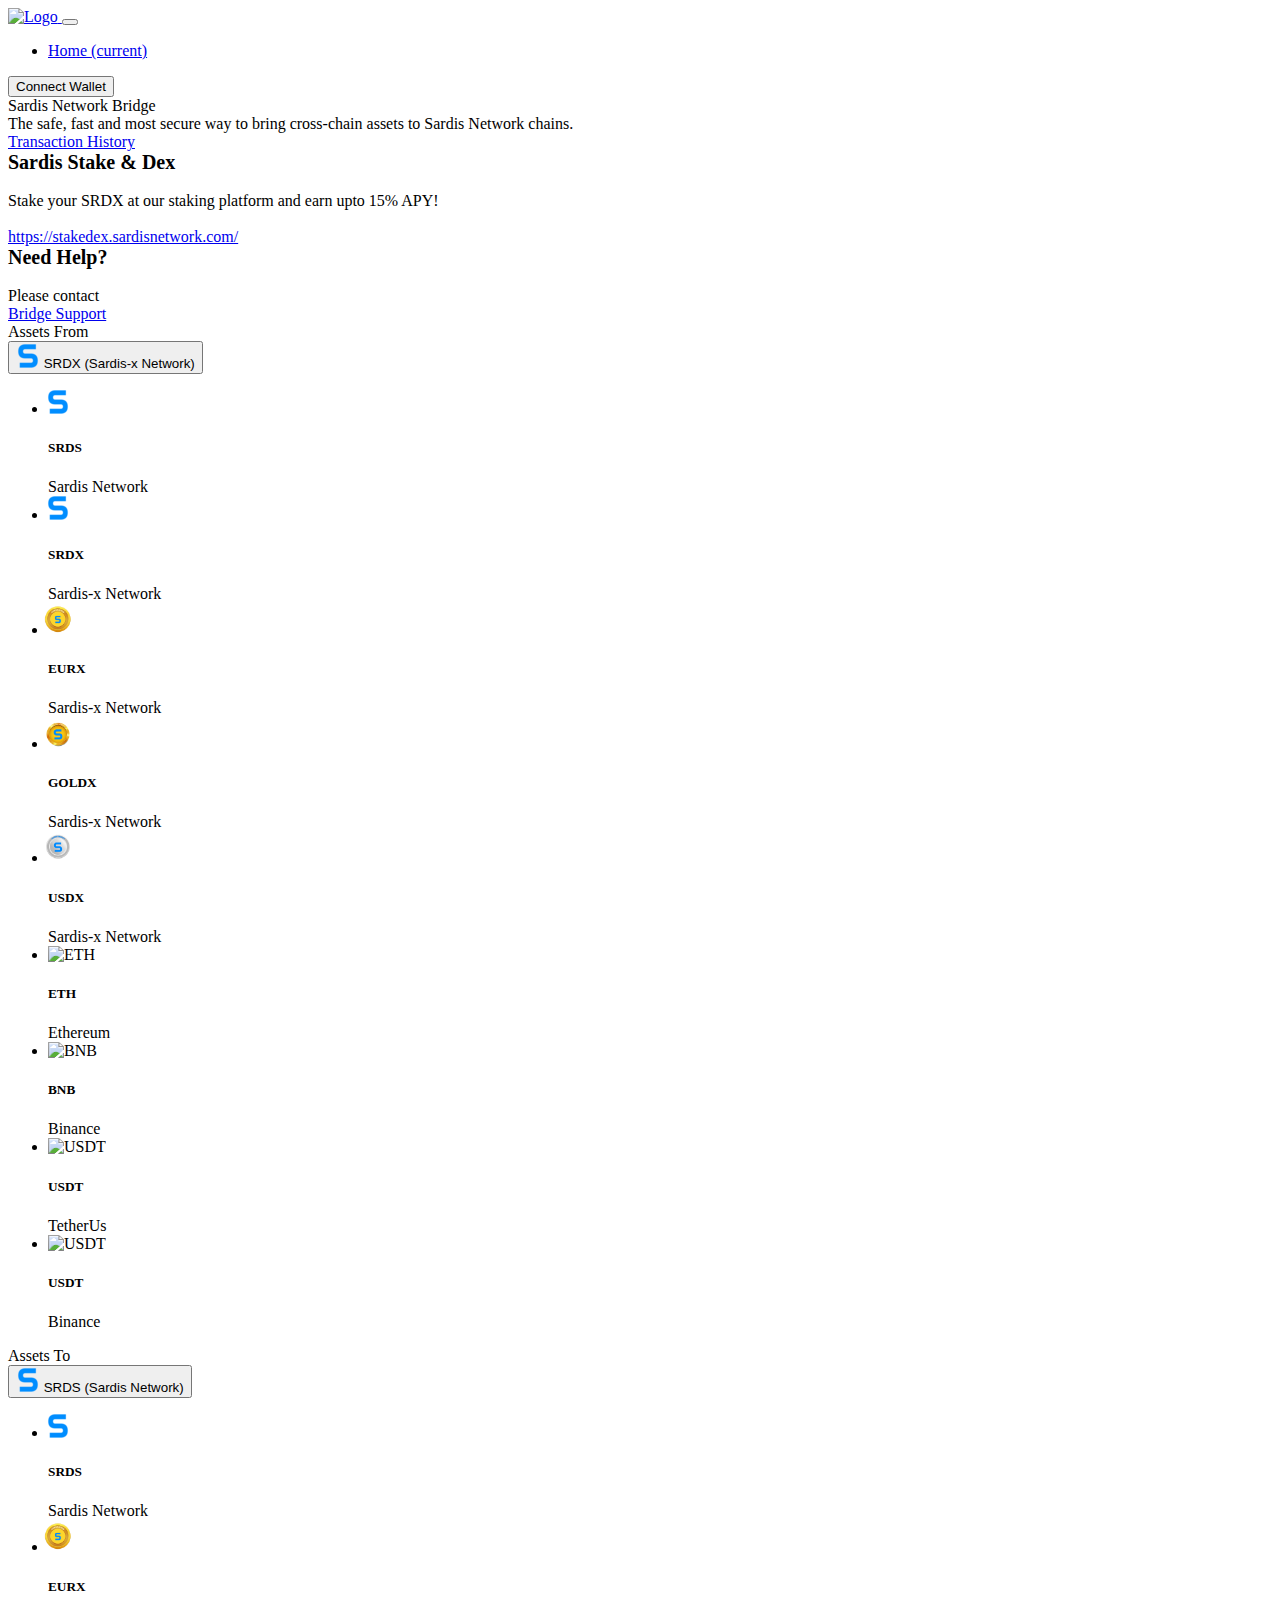
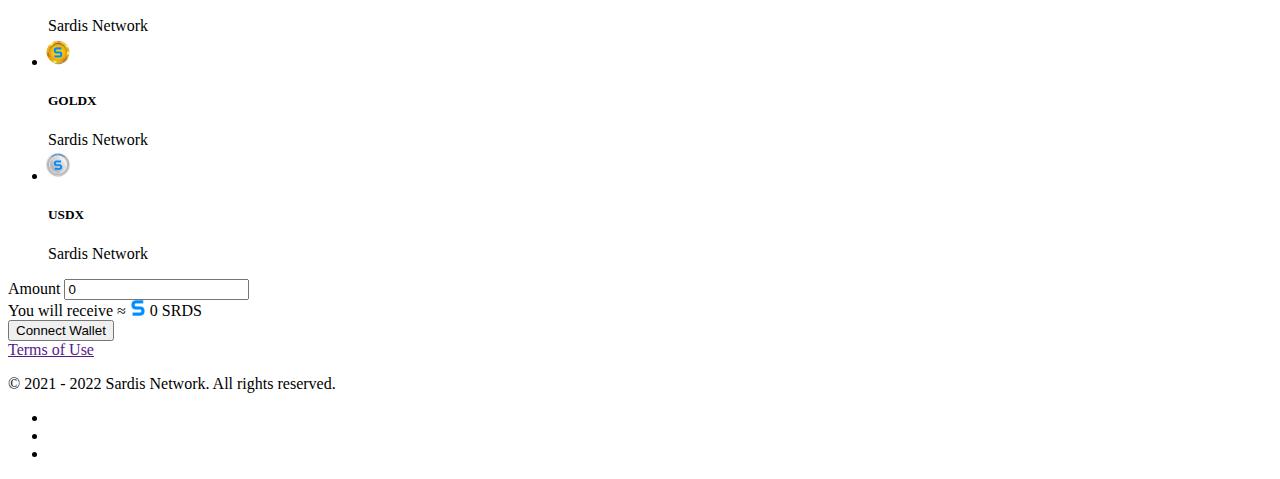
==== commit d409b1fb: "Update index.html" ====
--- a/index.html
+++ b/index.html
@@ -62,6 +62,11 @@
 								<div class="p-text">Stake your SRDX at our staking platform and earn upto 15% APY!<br><br>
 								<a href="https://stakedex.sardisnetwork.com/">https://stakedex.sardisnetwork.com/</a></div>
 							</div>
+							<div class="links mt-3">
+								<span style="font-weight: bold;font-size: 20px;">Need Help?<br></span><br>
+								<div class="p-text">Please contact<br>
+									<a href="mailto:admin@mysardis.com?subject=Bridge transaction support">Bridge Support</a></div>
+							</div>
 						</div>
 						<div class="brand-img">
 							<!-- <img src="assets/img/hexagons-light.png" class="styled__HexagonImg-sc-62hwj-3 leCSOp"> -->
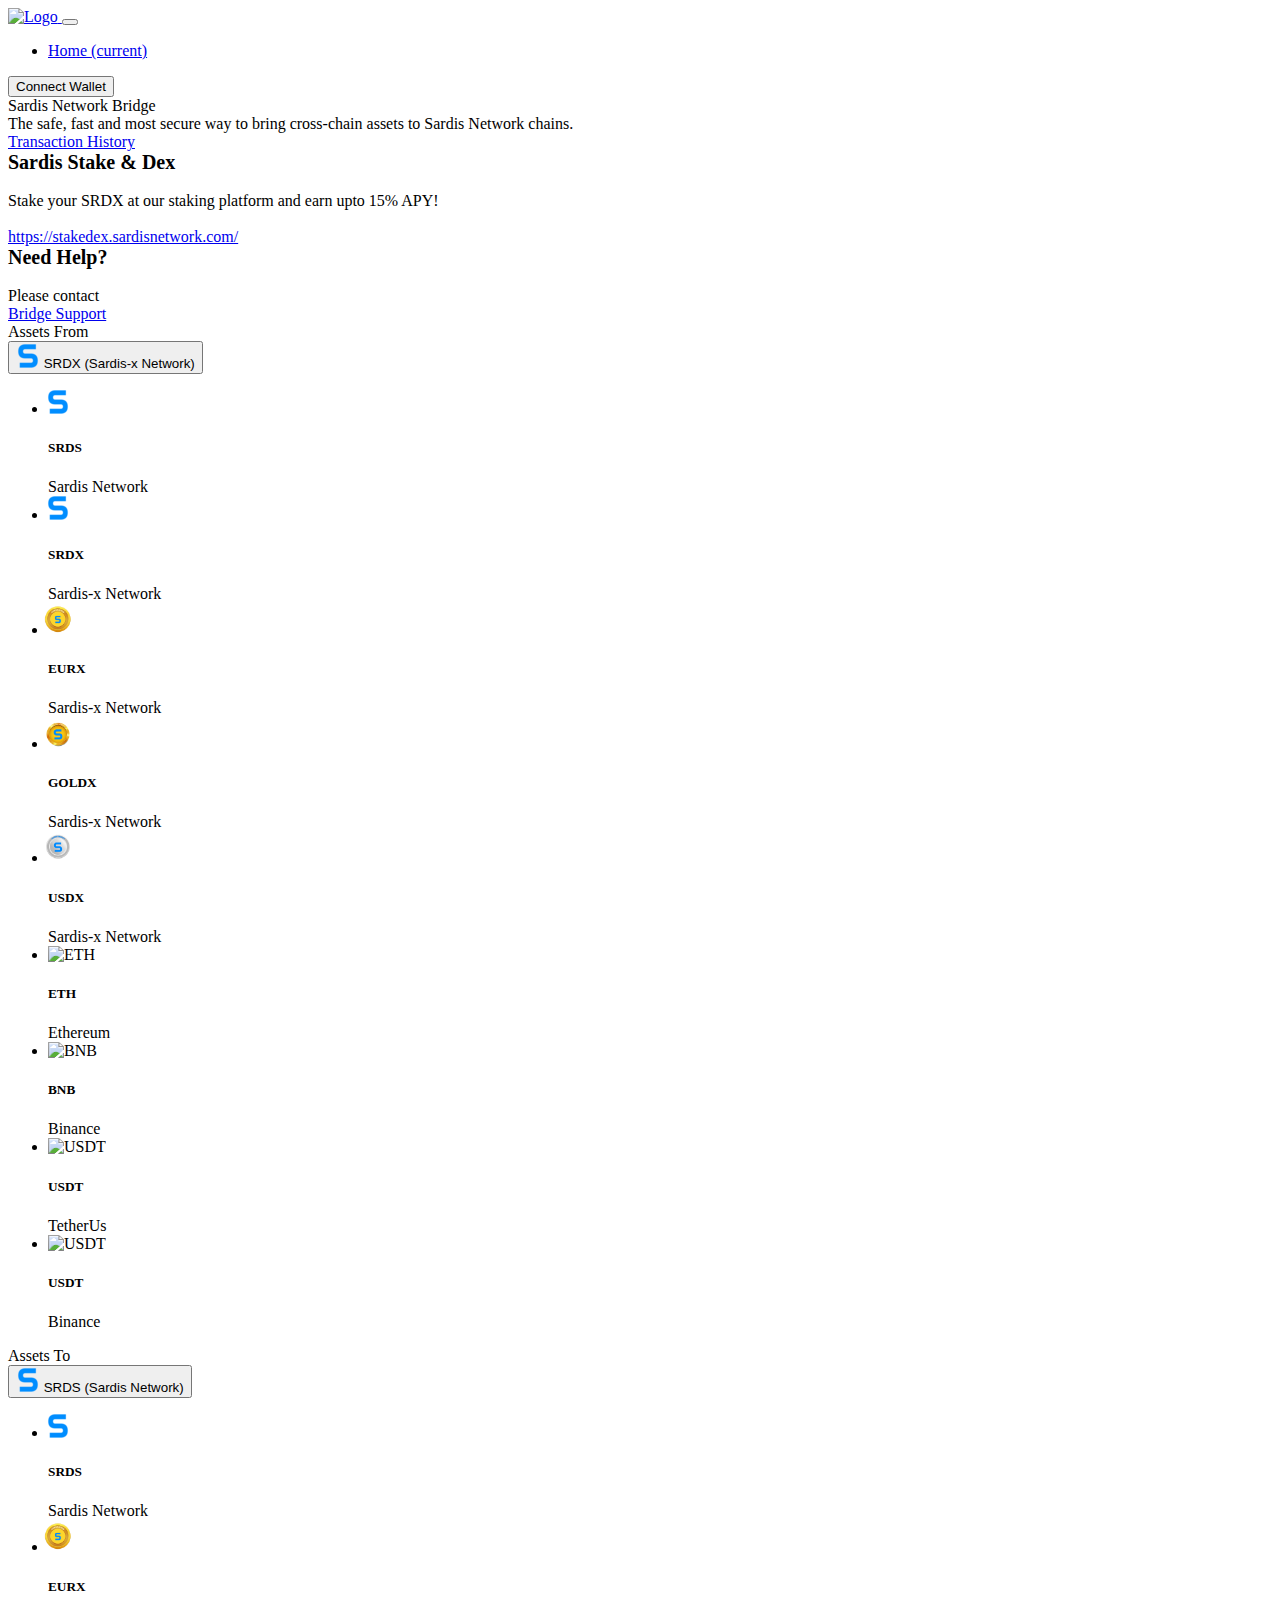
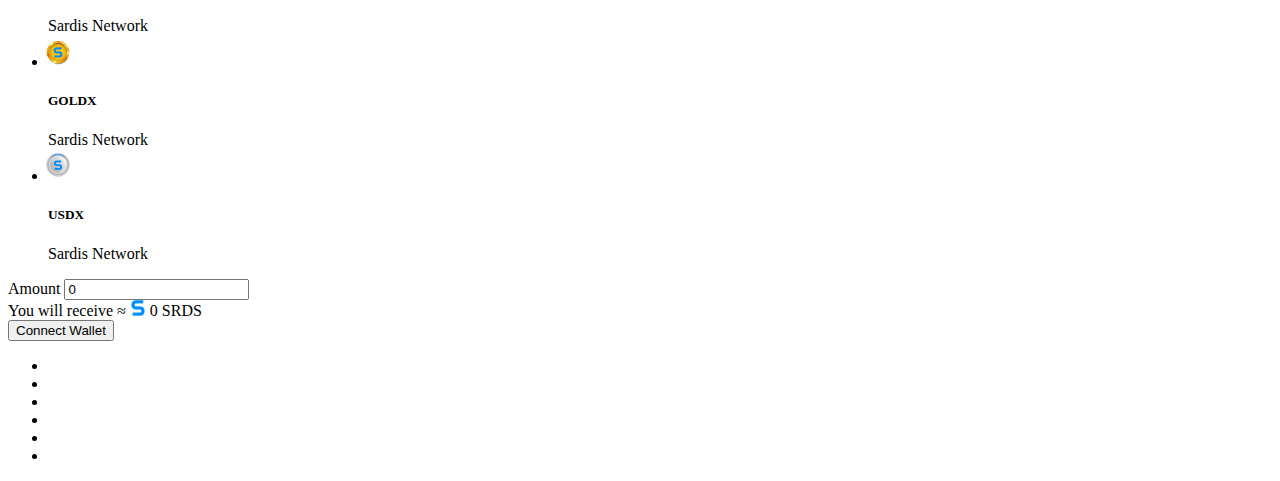
==== commit 225fbee4: "social media added" ====
--- a/index.html
+++ b/index.html
@@ -371,20 +371,29 @@
 			<div class="footer-inner">
 			<div class="row">
 				<div class="col-md-6 col-sm-6">
-					<a href="">Terms of Use</a>
-					<p class="m-0">© 2021 - 2022 Sardis Network. All rights reserved.</p>
+					<!-- <a href="">Terms of Use</a>
+					<p class="m-0">© 2021 - 2022 Sardis Network. All rights reserved.</p> -->
 				</div> 
 				<div class="col-md-6 col-sm-6">
 					<ul class="nav justify-content-end social-media">
-					  <li class="nav-item">
-					    <a class="nav-link" href="https://www.instagram.com/mysardis"><i class="fa fa-telegram" aria-hidden="true"></i></a>
-					  </li>
-					  <li class="nav-item">
-					    <a class="nav-link" href="https://twitter.com/mysardis" target="_blank"><i class="fa fa-twitter" aria-hidden="true"></i></a>
-					  </li>
-					  <li class="nav-item">
-					    <a class="nav-link" href="https://www.reddit.com/user/mysardis" target="_blank"><i class="fa fa-reddit" aria-hidden="true"></i></a>
-					  </li>
+						<li class="nav-item">
+							<a class="nav-link" href="https://twitter.com/mysardis" target="_blank"><i class="fa fa-twitter" aria-hidden="true"></i></a>
+						  </li>
+						  <li class="nav-item">
+							<a class="nav-link" href="https://medium.com/@mysardis"><i class="fa fa-medium" aria-hidden="true"></i></a>
+						  </li>
+						  <li class="nav-item">
+							<a class="nav-link" href="https://www.instagram.com/mysardis/"><i class="fa fa-instagram" aria-hidden="true"></i></a>
+						  </li>
+						  <li class="nav-item">
+							<a class="nav-link" href="https://www.reddit.com/user/mysardis" target="_blank"><i class="fa fa-reddit" aria-hidden="true"></i></a>
+						  </li>
+						  <li class="nav-item">
+							<a class="nav-link" href="https://t.me/sardisblockchain"><i class="fa fa-telegram" aria-hidden="true"></i></a>
+						  </li>
+						  <li class="nav-item">
+							<a class="nav-link" href="https://github.com/sardisnetwork/"><i class="fa fa-github" aria-hidden="true"></i></a>
+						  </li>
 					  <!-- <li class="nav-item dropdown">
 				        <a class="nav-link dropdown-toggle bTTabq" href="#" id="navbarDropdown" role="button" data-toggle="dropdown" aria-haspopup="true" aria-expanded="false">
 				          <i class="fa fa-globe" aria-hidden="true"></i> <span>English</span>
